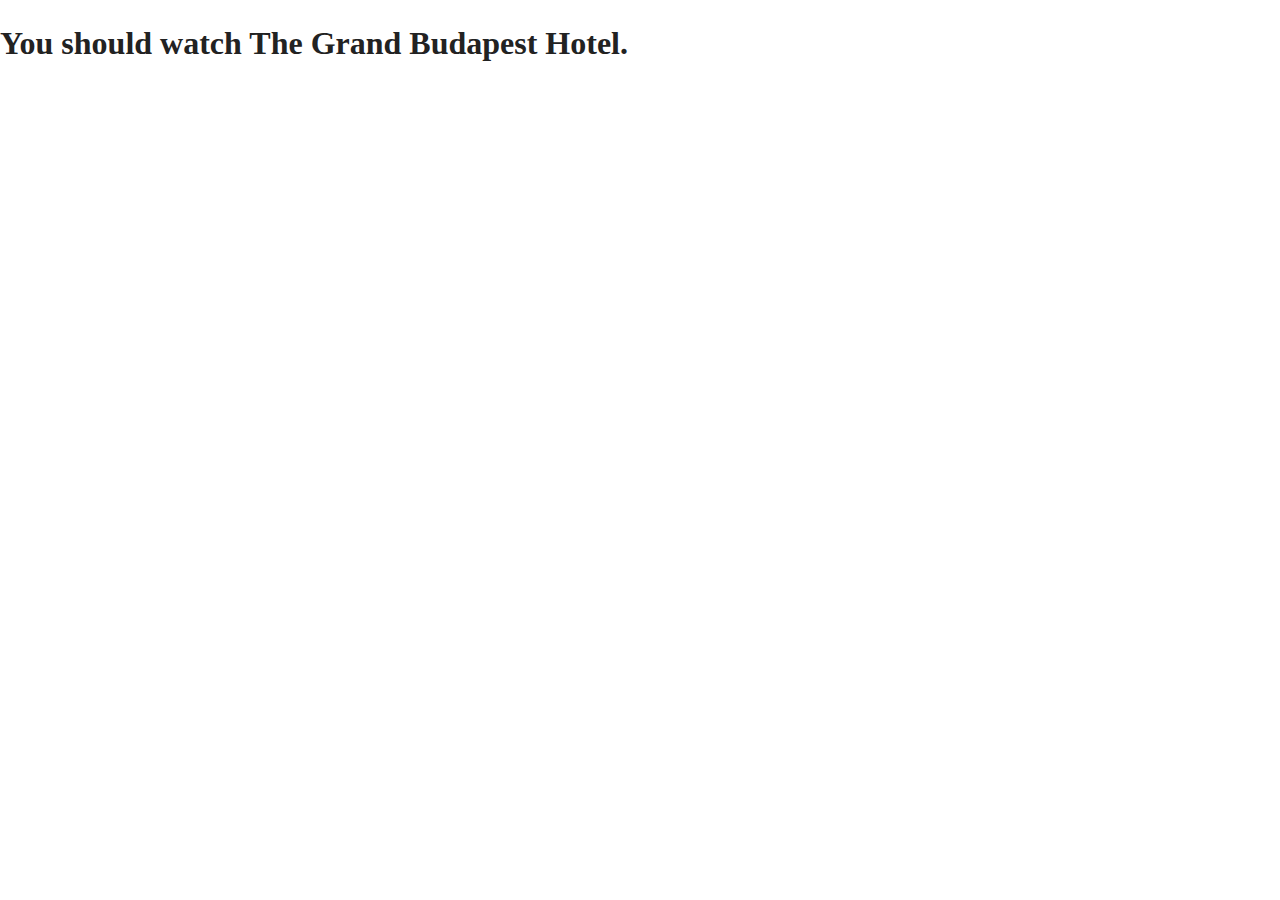
==== index.html @ fe230152 "first commit" ====
<!doctype html>
<html class="no-js" lang="">

<head>
  <meta charset="utf-8">
  <meta http-equiv="x-ua-compatible" content="ie=edge">
  <title></title>
  <meta name="description" content="">
  <meta name="viewport" content="width=device-width, initial-scale=1, shrink-to-fit=no">

  <link rel="manifest" href="site.webmanifest">
  <link rel="apple-touch-icon" href="icon.png">
  <!-- Place favicon.ico in the root directory -->

  <link rel="stylesheet" href="css/normalize.css">
  <link rel="stylesheet" href="css/main.css">

  <script src="js/main.js"></script>
</head>


<body>

<div id="netflix">
   <h1><script>document.write(`You should watch ${netflix}.`);</script></h1>
  </div>

  <!-- Google Analytics: change UA-XXXXX-Y to be your site's ID. -->
  <script>
    window.ga = function () { ga.q.push(arguments) }; ga.q = []; ga.l = +new Date;
    ga('create', 'UA-XXXXX-Y', 'auto'); ga('send', 'pageview')
  </script>
  <script src="https://www.google-analytics.com/analytics.js" async defer></script>
</body>

</html>
---- css/main.css ----
/*! HTML5 Boilerplate v6.1.0 | MIT License | https://html5boilerplate.com/ */

/*
 * What follows is the result of much research on cross-browser styling.
 * Credit left inline and big thanks to Nicolas Gallagher, Jonathan Neal,
 * Kroc Camen, and the H5BP dev community and team.
 */

/* ==========================================================================
   Base styles: opinionated defaults
   ========================================================================== */

html {
    color: #222;
    font-size: 1em;
    line-height: 1.4;
    /* box-sizing model */
    -webkit-box-sizing: border-box;
    -moz-box-sizing: border-box;
    box-sizing: border-box;
}

/* box-sizing model */
*, *:before, *:after {
  box-sizing: inherit;
	}

/*
 * Remove text-shadow in selection highlight:
 * https://twitter.com/miketaylr/status/12228805301
 *
 * Vendor-prefixed and regular ::selection selectors cannot be combined:
 * https://stackoverflow.com/a/16982510/7133471
 *
 * Customize the background color to match your design.
 */

::-moz-selection {
    background: #b3d4fc;
    text-shadow: none;
}

::selection {
    background: #b3d4fc;
    text-shadow: none;
}

/*
 * A better looking default horizontal rule
 */

hr {
    display: block;
    height: 1px;
    border: 0;
    border-top: 1px solid #ccc;
    margin: 1em 0;
    padding: 0;
}

/*
 * Remove the gap between audio, canvas, iframes,
 * images, videos and the bottom of their containers:
 * https://github.com/h5bp/html5-boilerplate/issues/440
 */

audio,
canvas,
iframe,
img,
svg,
video {
    vertical-align: middle;
}

/*
 * Remove default fieldset styles.
 */

fieldset {
    border: 0;
    margin: 0;
    padding: 0;
}

/*
 * Allow only vertical resizing of textareas.
 */

textarea {
    resize: vertical;
}

/* ==========================================================================
   Browser Upgrade Prompt
   ========================================================================== */

.browserupgrade {
    margin: 0.2em 0;
    background: #ccc;
    color: #000;
    padding: 0.2em 0;
}

/* ==========================================================================
   Author's custom styles
   ========================================================================== */

















/* ==========================================================================
   Helper classes
   ========================================================================== */

/*
 * Hide visually and from screen readers
 */

.hidden {
    display: none !important;
}

/*
 * Hide only visually, but have it available for screen readers:
 * https://snook.ca/archives/html_and_css/hiding-content-for-accessibility
 *
 * 1. For long content, line feeds are not interpreted as spaces and small width
 *    causes content to wrap 1 word per line:
 *    https://medium.com/@jessebeach/beware-smushed-off-screen-accessible-text-5952a4c2cbfe
 */

.visuallyhidden {
    border: 0;
    clip: rect(0 0 0 0);
    height: 1px;
    margin: -1px;
    overflow: hidden;
    padding: 0;
    position: absolute;
    width: 1px;
    white-space: nowrap; /* 1 */
}

/*
 * Extends the .visuallyhidden class to allow the element
 * to be focusable when navigated to via the keyboard:
 * https://www.drupal.org/node/897638
 */

.visuallyhidden.focusable:active,
.visuallyhidden.focusable:focus {
    clip: auto;
    height: auto;
    margin: 0;
    overflow: visible;
    position: static;
    width: auto;
    white-space: inherit;
}

/*
 * Hide visually and from screen readers, but maintain layout
 */

.invisible {
    visibility: hidden;
}

/*
 * Clearfix: contain floats
 *
 * For modern browsers
 * 1. The space content is one way to avoid an Opera bug when the
 *    `contenteditable` attribute is included anywhere else in the document.
 *    Otherwise it causes space to appear at the top and bottom of elements
 *    that receive the `clearfix` class.
 * 2. The use of `table` rather than `block` is only necessary if using
 *    `:before` to contain the top-margins of child elements.
 */

.clearfix:before,
.clearfix:after {
    content: " "; /* 1 */
    display: table; /* 2 */
}

.clearfix:after {
    clear: both;
}

/* ==========================================================================
   EXAMPLE Media Queries for Responsive Design.
   These examples override the primary ('mobile first') styles.
   Modify as content requires.
   ========================================================================== */

@media only screen and (min-width: 35em) {
    /* Style adjustments for viewports that meet the condition */
}

@media print,
       (-webkit-min-device-pixel-ratio: 1.25),
       (min-resolution: 1.25dppx),
       (min-resolution: 120dpi) {
    /* Style adjustments for high resolution devices */
}

/* ==========================================================================
   Print styles.
   Inlined to avoid the additional HTTP request:
   https://www.phpied.com/delay-loading-your-print-css/
   ========================================================================== */

@media print {
    *,
    *:before,
    *:after {
        background: transparent !important;
        color: #000 !important; /* Black prints faster */
        -webkit-box-shadow: none !important;
        box-shadow: none !important;
        text-shadow: none !important;
    }

    a,
    a:visited {
        text-decoration: underline;
    }

    a[href]:after {
        content: " (" attr(href) ")";
    }

    abbr[title]:after {
        content: " (" attr(title) ")";
    }

    /*
     * Don't show links that are fragment identifiers,
     * or use the `javascript:` pseudo protocol
     */

    a[href^="#"]:after,
    a[href^="javascript:"]:after {
        content: "";
    }

    pre {
        white-space: pre-wrap !important;
    }
    pre,
    blockquote {
        border: 1px solid #999;
        page-break-inside: avoid;
    }

    /*
     * Printing Tables:
     * http://css-discuss.incutio.com/wiki/Printing_Tables
     */

    thead {
        display: table-header-group;
    }

    tr,
    img {
        page-break-inside: avoid;
    }

    p,
    h2,
    h3 {
        orphans: 3;
        widows: 3;
    }

    h2,
    h3 {
        page-break-after: avoid;
    }
}
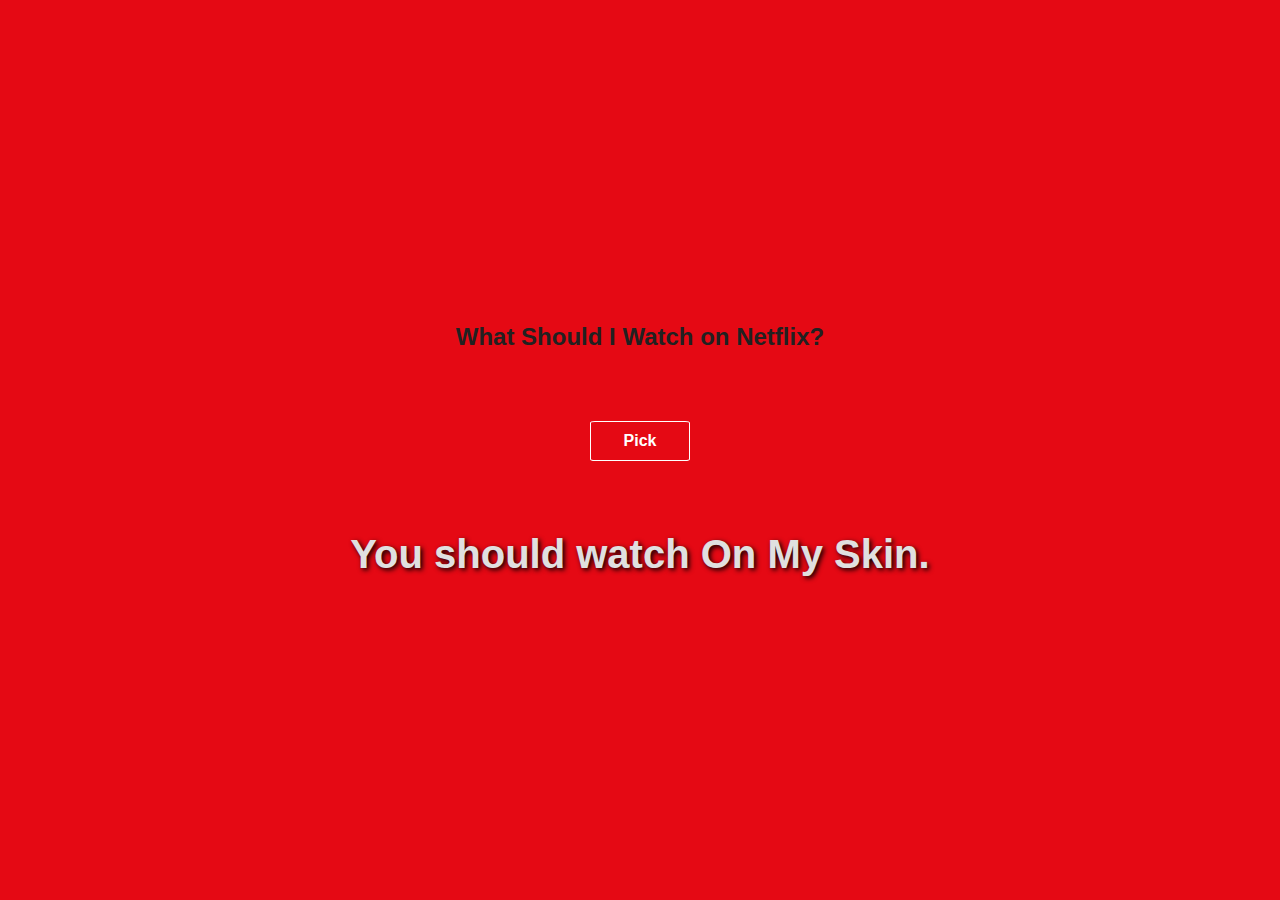
==== commit 33e03231: "added button" ====
--- a/index.html
+++ b/index.html
@@ -1,16 +1,13 @@
 <!doctype html>
-<html class="no-js" lang="">
+<html class="no-js" lang="en">
 
 <head>
   <meta charset="utf-8">
   <meta http-equiv="x-ua-compatible" content="ie=edge">
-  <title></title>
+  <title>What Should I Watch?</title>
   <meta name="description" content="">
   <meta name="viewport" content="width=device-width, initial-scale=1, shrink-to-fit=no">
 
-  <link rel="manifest" href="site.webmanifest">
-  <link rel="apple-touch-icon" href="icon.png">
-  <!-- Place favicon.ico in the root directory -->
 
   <link rel="stylesheet" href="css/normalize.css">
   <link rel="stylesheet" href="css/main.css">
@@ -20,17 +17,20 @@
 
 
 <body>
+  <section class="wrapper">
+    <h1>What Should I Watch on Netflix?</h1>
 
-<div id="netflix">
-   <h1><script>document.write(`You should watch ${netflix}.`);</script></h1>
-  </div>
+    <div class="btn-container">
+      <button type="button" onclick="location.href='index.html'">Pick</button>
+    </div>
 
-  <!-- Google Analytics: change UA-XXXXX-Y to be your site's ID. -->
-  <script>
-    window.ga = function () { ga.q.push(arguments) }; ga.q = []; ga.l = +new Date;
-    ga('create', 'UA-XXXXX-Y', 'auto'); ga('send', 'pageview')
-  </script>
-  <script src="https://www.google-analytics.com/analytics.js" async defer></script>
+    <h2>
+      <script>
+        document.write(`You should watch ${netflix}.`);
+      </script>
+    </h2>
+
+  </section>
 </body>
 
 </html>
--- a/css/main.css
+++ b/css/main.css
@@ -1,296 +1,71 @@
-/*! HTML5 Boilerplate v6.1.0 | MIT License | https://html5boilerplate.com/ */
-
-/*
- * What follows is the result of much research on cross-browser styling.
- * Credit left inline and big thanks to Nicolas Gallagher, Jonathan Neal,
- * Kroc Camen, and the H5BP dev community and team.
- */
-
-/* ==========================================================================
-   Base styles: opinionated defaults
-   ========================================================================== */
-
 html {
-    color: #222;
-    font-size: 1em;
-    line-height: 1.4;
-    /* box-sizing model */
-    -webkit-box-sizing: border-box;
-    -moz-box-sizing: border-box;
-    box-sizing: border-box;
+  -webkit-box-sizing: border-box;
+  -moz-box-sizing: border-box;
+  box-sizing: border-box;
 }
 
-/* box-sizing model */
 *, *:before, *:after {
   box-sizing: inherit;
-	}
-
-/*
- * Remove text-shadow in selection highlight:
- * https://twitter.com/miketaylr/status/12228805301
- *
- * Vendor-prefixed and regular ::selection selectors cannot be combined:
- * https://stackoverflow.com/a/16982510/7133471
- *
- * Customize the background color to match your design.
- */
-
-::-moz-selection {
-    background: #b3d4fc;
-    text-shadow: none;
 }
 
-::selection {
-    background: #b3d4fc;
-    text-shadow: none;
+body {
+  height: 100vh;
+  width: 100vw;
+  padding: 0;
+  margin: 0;
+  font-family: sans-serif;
+  font-size: 16px;
+  background-color: #e50914;
+  display: flex;
+  align-items: center;
+  justify-content: center;
 }
 
-/*
- * A better looking default horizontal rule
- */
-
-hr {
-    display: block;
-    height: 1px;
-    border: 0;
-    border-top: 1px solid #ccc;
-    margin: 1em 0;
-    padding: 0;
+h2 {
+  font-size: 2.5rem;
+  font-weight: bold;
+  width: 100%;
+  text-align: center;
+  color: #e0e0e0;
+  text-shadow: 2px 2px 5px rgba(0, 0, 0, 1);
+  margin: 70px 20px;
 }
 
-/*
- * Remove the gap between audio, canvas, iframes,
- * images, videos and the bottom of their containers:
- * https://github.com/h5bp/html5-boilerplate/issues/440
- */
-
-audio,
-canvas,
-iframe,
-img,
-svg,
-video {
-    vertical-align: middle;
+h1 {
+  font-size: 1.5rem;
+  width: 100%;
+  text-align: center;
+  color: #212121;
+  margin: 70px 20px;
 }
 
-/*
- * Remove default fieldset styles.
- */
-
-fieldset {
-    border: 0;
-    margin: 0;
-    padding: 0;
+.wrapper {
+  max-width: 85%;
+  height: auto;
+  display: flex;
+  flex-flow: column nowrap;
+  justify-content: space-evenly;
+  align-items: center;
 }
 
-/*
- * Allow only vertical resizing of textareas.
- */
-
-textarea {
-    resize: vertical;
+button {
+  width: 100px;
+  height: auto;
+  display: block;
+  color: #fff;
+  background: #e50914;
+  border: 1px solid #fff;
+  border-radius: 5%;
+  font-family: 'Helvetica', sans-serif;
+  font-weight: bold;
+  text-decoration: none;
+  padding: 10px;
+  vertical-align: middle;
+  text-align: center;
+  cursor: pointer;
 }
 
-/* ==========================================================================
-   Browser Upgrade Prompt
-   ========================================================================== */
-
-.browserupgrade {
-    margin: 0.2em 0;
-    background: #ccc;
-    color: #000;
-    padding: 0.2em 0;
+button:hover {
+  background: #221f1f;
+  cursor: pointer;
 }
-
-/* ==========================================================================
-   Author's custom styles
-   ========================================================================== */
-
-
-
-
-
-
-
-
-
-
-
-
-
-
-
-
-
-/* ==========================================================================
-   Helper classes
-   ========================================================================== */
-
-/*
- * Hide visually and from screen readers
- */
-
-.hidden {
-    display: none !important;
-}
-
-/*
- * Hide only visually, but have it available for screen readers:
- * https://snook.ca/archives/html_and_css/hiding-content-for-accessibility
- *
- * 1. For long content, line feeds are not interpreted as spaces and small width
- *    causes content to wrap 1 word per line:
- *    https://medium.com/@jessebeach/beware-smushed-off-screen-accessible-text-5952a4c2cbfe
- */
-
-.visuallyhidden {
-    border: 0;
-    clip: rect(0 0 0 0);
-    height: 1px;
-    margin: -1px;
-    overflow: hidden;
-    padding: 0;
-    position: absolute;
-    width: 1px;
-    white-space: nowrap; /* 1 */
-}
-
-/*
- * Extends the .visuallyhidden class to allow the element
- * to be focusable when navigated to via the keyboard:
- * https://www.drupal.org/node/897638
- */
-
-.visuallyhidden.focusable:active,
-.visuallyhidden.focusable:focus {
-    clip: auto;
-    height: auto;
-    margin: 0;
-    overflow: visible;
-    position: static;
-    width: auto;
-    white-space: inherit;
-}
-
-/*
- * Hide visually and from screen readers, but maintain layout
- */
-
-.invisible {
-    visibility: hidden;
-}
-
-/*
- * Clearfix: contain floats
- *
- * For modern browsers
- * 1. The space content is one way to avoid an Opera bug when the
- *    `contenteditable` attribute is included anywhere else in the document.
- *    Otherwise it causes space to appear at the top and bottom of elements
- *    that receive the `clearfix` class.
- * 2. The use of `table` rather than `block` is only necessary if using
- *    `:before` to contain the top-margins of child elements.
- */
-
-.clearfix:before,
-.clearfix:after {
-    content: " "; /* 1 */
-    display: table; /* 2 */
-}
-
-.clearfix:after {
-    clear: both;
-}
-
-/* ==========================================================================
-   EXAMPLE Media Queries for Responsive Design.
-   These examples override the primary ('mobile first') styles.
-   Modify as content requires.
-   ========================================================================== */
-
-@media only screen and (min-width: 35em) {
-    /* Style adjustments for viewports that meet the condition */
-}
-
-@media print,
-       (-webkit-min-device-pixel-ratio: 1.25),
-       (min-resolution: 1.25dppx),
-       (min-resolution: 120dpi) {
-    /* Style adjustments for high resolution devices */
-}
-
-/* ==========================================================================
-   Print styles.
-   Inlined to avoid the additional HTTP request:
-   https://www.phpied.com/delay-loading-your-print-css/
-   ========================================================================== */
-
-@media print {
-    *,
-    *:before,
-    *:after {
-        background: transparent !important;
-        color: #000 !important; /* Black prints faster */
-        -webkit-box-shadow: none !important;
-        box-shadow: none !important;
-        text-shadow: none !important;
-    }
-
-    a,
-    a:visited {
-        text-decoration: underline;
-    }
-
-    a[href]:after {
-        content: " (" attr(href) ")";
-    }
-
-    abbr[title]:after {
-        content: " (" attr(title) ")";
-    }
-
-    /*
-     * Don't show links that are fragment identifiers,
-     * or use the `javascript:` pseudo protocol
-     */
-
-    a[href^="#"]:after,
-    a[href^="javascript:"]:after {
-        content: "";
-    }
-
-    pre {
-        white-space: pre-wrap !important;
-    }
-    pre,
-    blockquote {
-        border: 1px solid #999;
-        page-break-inside: avoid;
-    }
-
-    /*
-     * Printing Tables:
-     * http://css-discuss.incutio.com/wiki/Printing_Tables
-     */
-
-    thead {
-        display: table-header-group;
-    }
-
-    tr,
-    img {
-        page-break-inside: avoid;
-    }
-
-    p,
-    h2,
-    h3 {
-        orphans: 3;
-        widows: 3;
-    }
-
-    h2,
-    h3 {
-        page-break-after: avoid;
-    }
-}
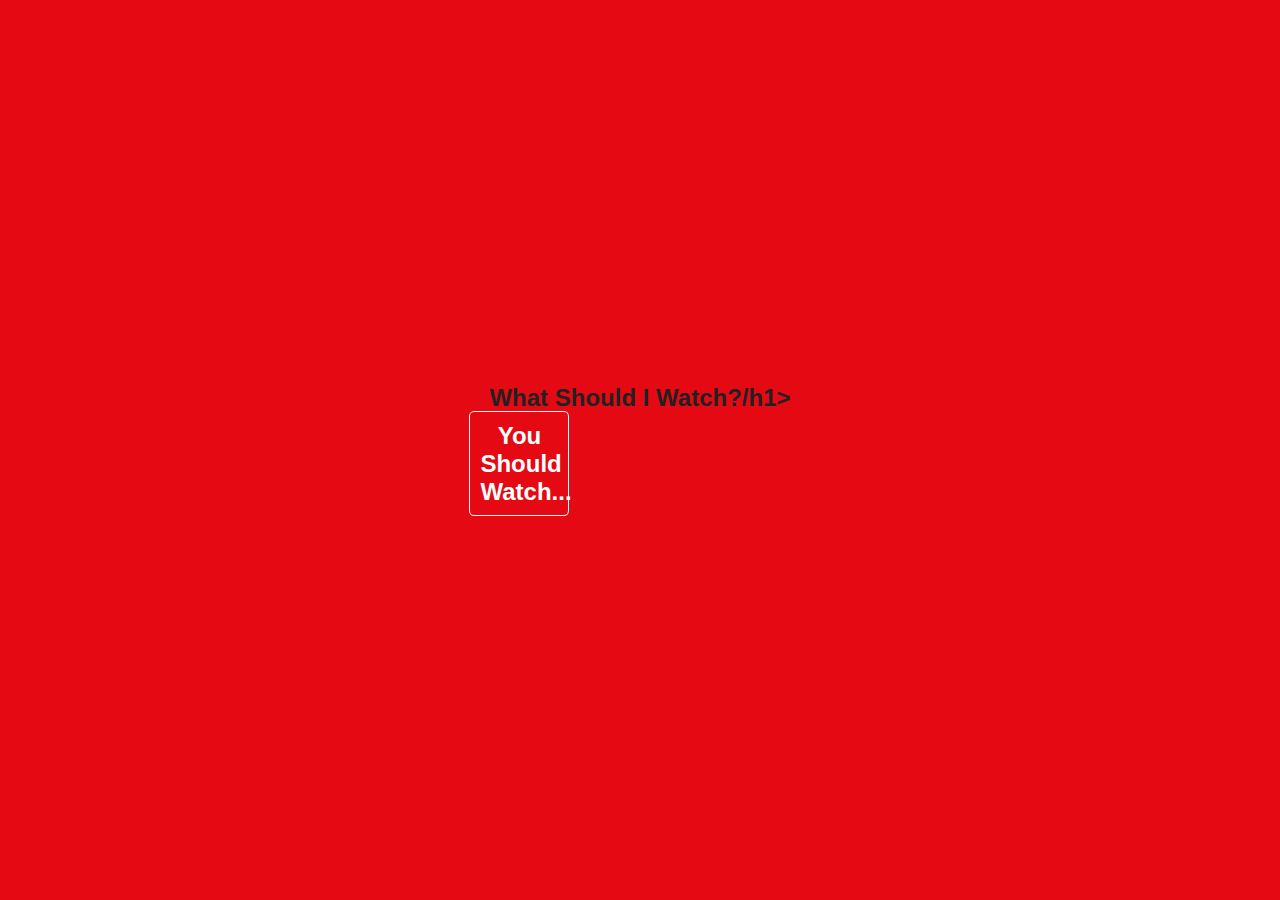
==== commit f1716ec9: "Update index.html" ====
--- a/index.html
+++ b/index.html
@@ -18,18 +18,11 @@
 
 <body>
   <section class="wrapper">
-    <h1>What Should I Watch on Netflix?</h1>
+    <h1>What Should I Watch?/h1>
 
     <div class="btn-container">
-      <button type="button" onclick="location.href='index.html'">Pick</button>
+      <button type="button" onclick="location.href='index.html'">You Should Watch...</button>
     </div>
-
-    <h2>
-      <script>
-        document.write(`You should watch ${netflix}.`);
-      </script>
-    </h2>
-
   </section>
 </body>
 
